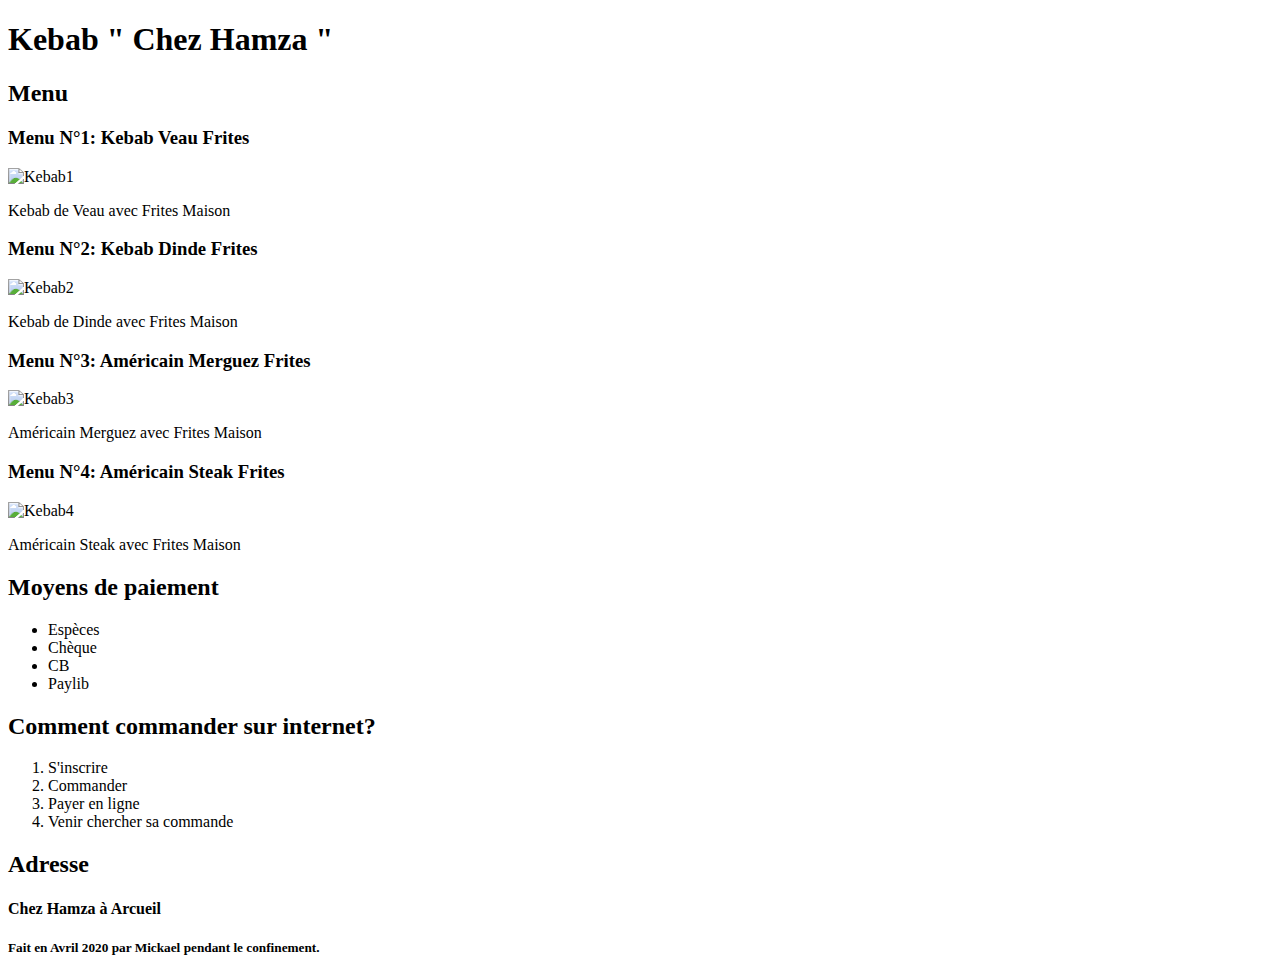
==== indexMF.html @ b93a63bd "Add files via upload" ====
<!DOCTYPE html>
<html lang="en">

<head>
  <meta charset="UTF-8">
  <title>Kebab " Chez Hamza "</title>

  <!-- Change these Google fonts with your own choice -->
  <link href="https://fonts.googleapis.com/css?family=Chivo:700|Overpass:400,700&display=swap" rel="stylesheet">

  <link rel="stylesheet" href="style.css">
</head>

<body>
  <!-- Banner section -->
	<h1> Kebab " Chez Hamza " </h1>
  <!-- Body section -->
<h2> Menu </h2>
		<h3> Menu N°1: Kebab Veau Frites </h3>
			<img src="images/Kebab1.png" alt="Kebab1" width="300px">
			<p> Kebab de Veau avec Frites Maison </p>
		<h3> Menu N°2: Kebab Dinde Frites </h3>
			<img src="images/Kebab2.png" alt="Kebab2" width="300px">
			<p>Kebab de Dinde avec Frites Maison</p>
		<h3> Menu N°3: Américain Merguez Frites</h3>
			<img src="images/Kebab3.png" alt="Kebab3" width="300px">
			<p>Américain Merguez avec Frites Maison</p>
		<h3> Menu N°4: Américain Steak Frites</h3>
			<img src="images/Kebab4.png" alt="Kebab4" width="300px">
			<p>Américain Steak avec Frites Maison</p>
	<h2> Moyens de paiement </h2>
		<UL>
			<LI> Espèces </LI>
			<LI> Chèque </LI>
			<LI> CB </LI>
			<LI> Paylib </LI>
		</UL>
	<H2> Comment commander sur internet?</H2>
		<ol>
			<li>S'inscrire</li>
			<LI>Commander</LI>
			<LI>Payer en ligne</LI>
			<LI>Venir chercher sa commande</LI>
		</ol>
	<h2> Adresse </h2>
		<h4> Chez Hamza à Arcueil</h4>
  <!-- Footer section -->
  <h5> Fait en Avril 2020 par Mickael pendant le confinement.</h5>
</body>
</html>
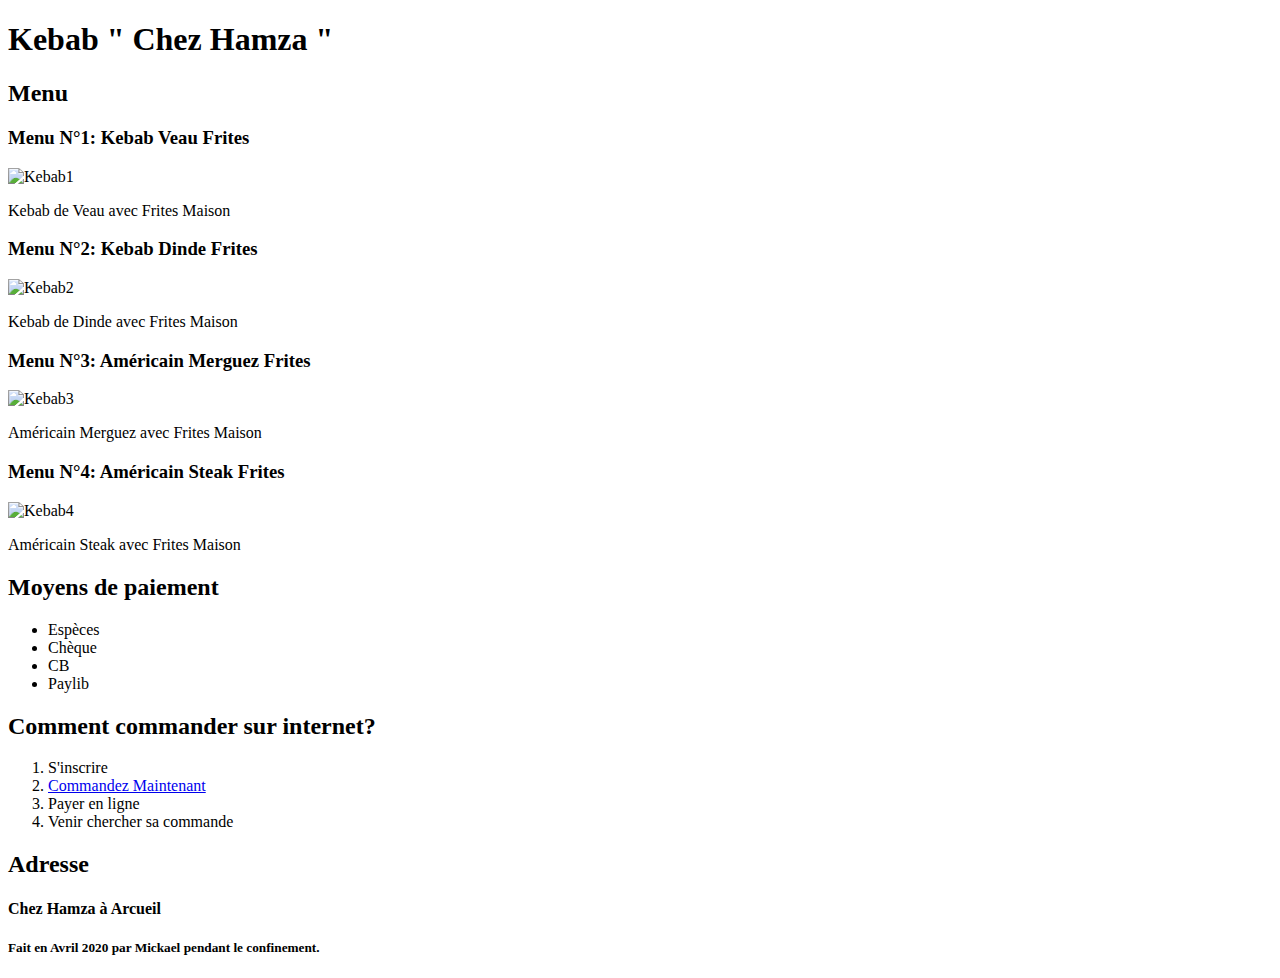
==== commit 99a66655: "Add files via upload" ====
--- a/indexMF.html
+++ b/indexMF.html
@@ -35,10 +35,10 @@
 			<LI> CB </LI>
 			<LI> Paylib </LI>
 		</UL>
-	<H2> Comment commander sur internet?</H2>
+	<h2> Comment commander sur internet?</h2>
 		<ol>
 			<li>S'inscrire</li>
-			<LI>Commander</LI>
+			<LI><a href="https://www.ChezHamza.com/order" target="_blank" class="btn-blue"> Commandez Maintenant</a></LI>
 			<LI>Payer en ligne</LI>
 			<LI>Venir chercher sa commande</LI>
 		</ol>
